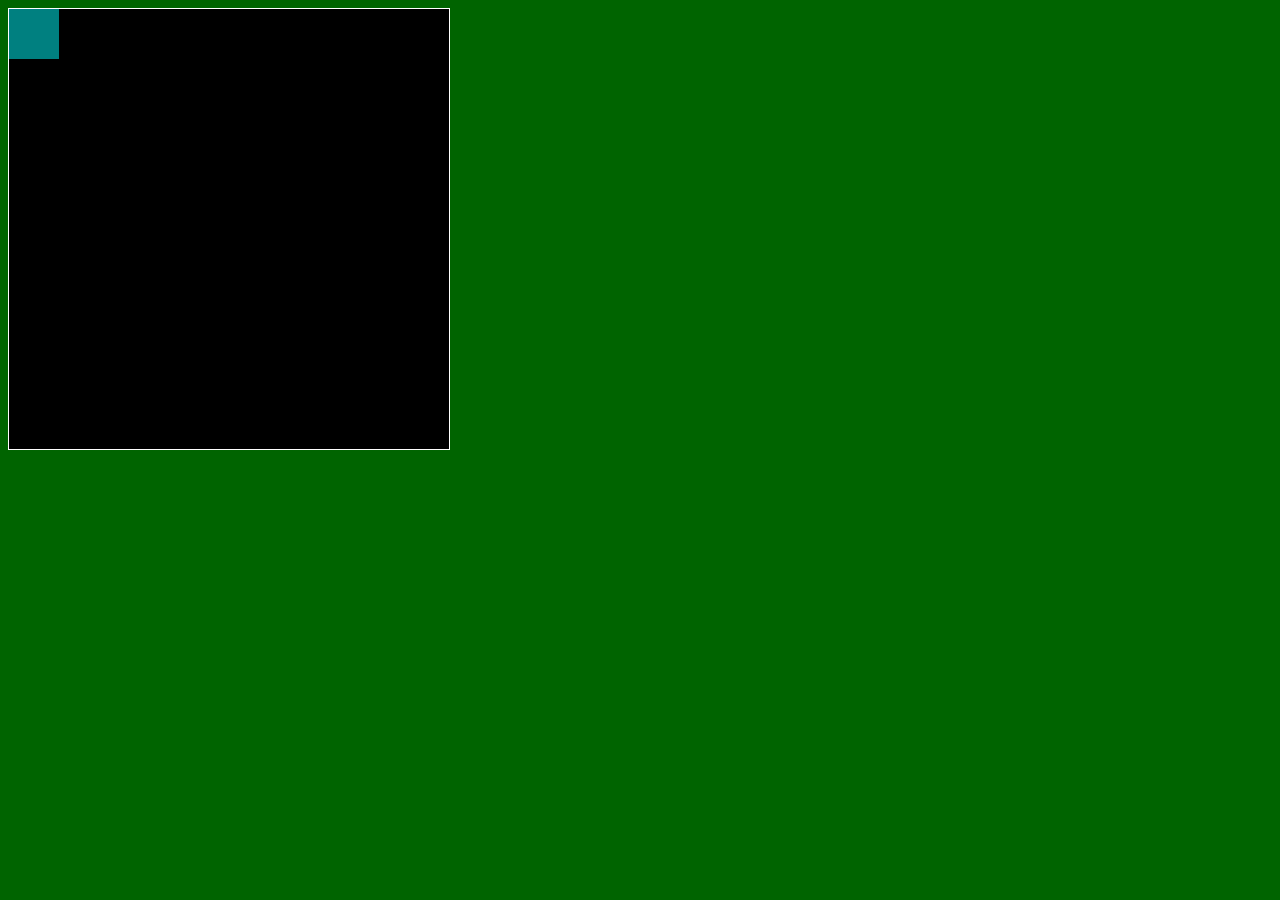
==== asd-projects/walker/index.html @ a9c69963 "add ASD projects" ====
<!DOCTYPE html>
<html>
  <head>
    <title>Title</title>
    <!-- Load CSS files -->
    <link rel="stylesheet" type="text/css" href="index.css">
    
    <!-- Load JavaScript files -->
    <script src="jquery.min.js"></script>
    <script src="index.js"></script>
  </head>
  
  <body>
    <div id='board'>
      <div id='gameItem'></div>
    </div>
  </body>
</html>
---- asd-projects/walker/index.css ----
body {
  background-color: darkgreen;
}

#board {
  width: 440px;
  height: 440px;
  border: 1px solid white;
  background-color: black;
  position: relative;
}

#gameItem {
  background-color: teal;
  width: 50px;
  height: 50px;
  position: absolute;
/*   left: 100px; */  /* Uncomment if you want to set a "starting" position */
/*   top: 100px;  */  /* Uncomment if you want to set a "starting" position */
}
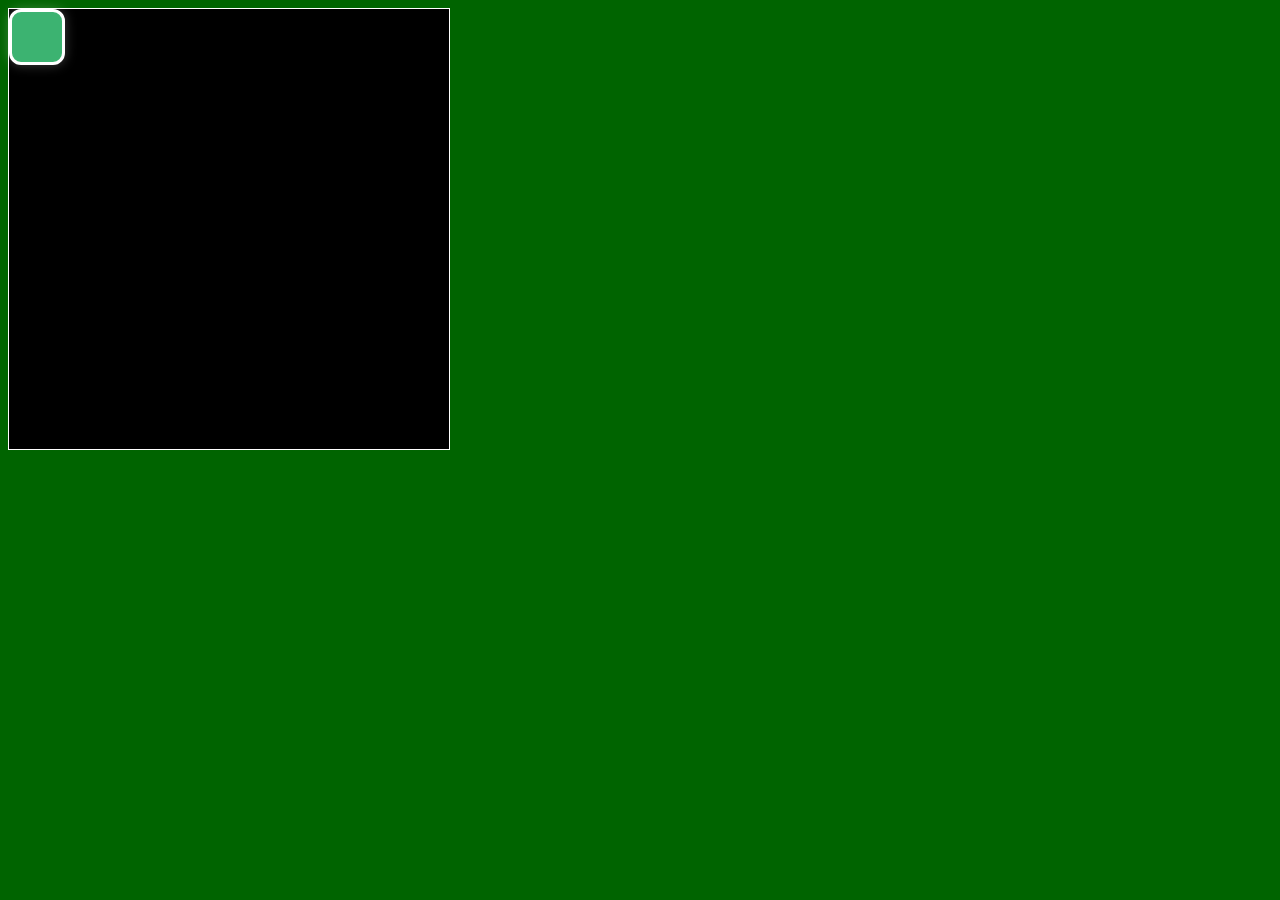
==== commit c8a6c732: "Finished Walker project" ====
--- a/asd-projects/walker/index.html
+++ b/asd-projects/walker/index.html
@@ -1,18 +1,18 @@
-<!DOCTYPE html>
+<!doctype html>
 <html>
   <head>
     <title>Title</title>
     <!-- Load CSS files -->
-    <link rel="stylesheet" type="text/css" href="index.css">
-    
+    <link rel="stylesheet" type="text/css" href="index.css" />
+
     <!-- Load JavaScript files -->
     <script src="jquery.min.js"></script>
     <script src="index.js"></script>
   </head>
-  
+
   <body>
-    <div id='board'>
-      <div id='gameItem'></div>
+    <div id="board">
+      <div id="walker"></div>
     </div>
   </body>
 </html>
--- a/asd-projects/walker/index.css
+++ b/asd-projects/walker/index.css
@@ -1,4 +1,3 @@
-
 body {
   background-color: darkgreen;
 }
@@ -11,11 +10,14 @@
   position: relative;
 }
 
-#gameItem {
-  background-color: teal;
+#walker {
+  background-color: mediumseagreen;
   width: 50px;
   height: 50px;
+  border: 3px solid white;
+  border-radius: 12px;
+  box-shadow: 0 0 12px rgba(255, 255, 255, 0.25);
   position: absolute;
-/*   left: 100px; */  /* Uncomment if you want to set a "starting" position */
-/*   top: 100px;  */  /* Uncomment if you want to set a "starting" position */
+  left: 0;
+  top: 0;
 }
